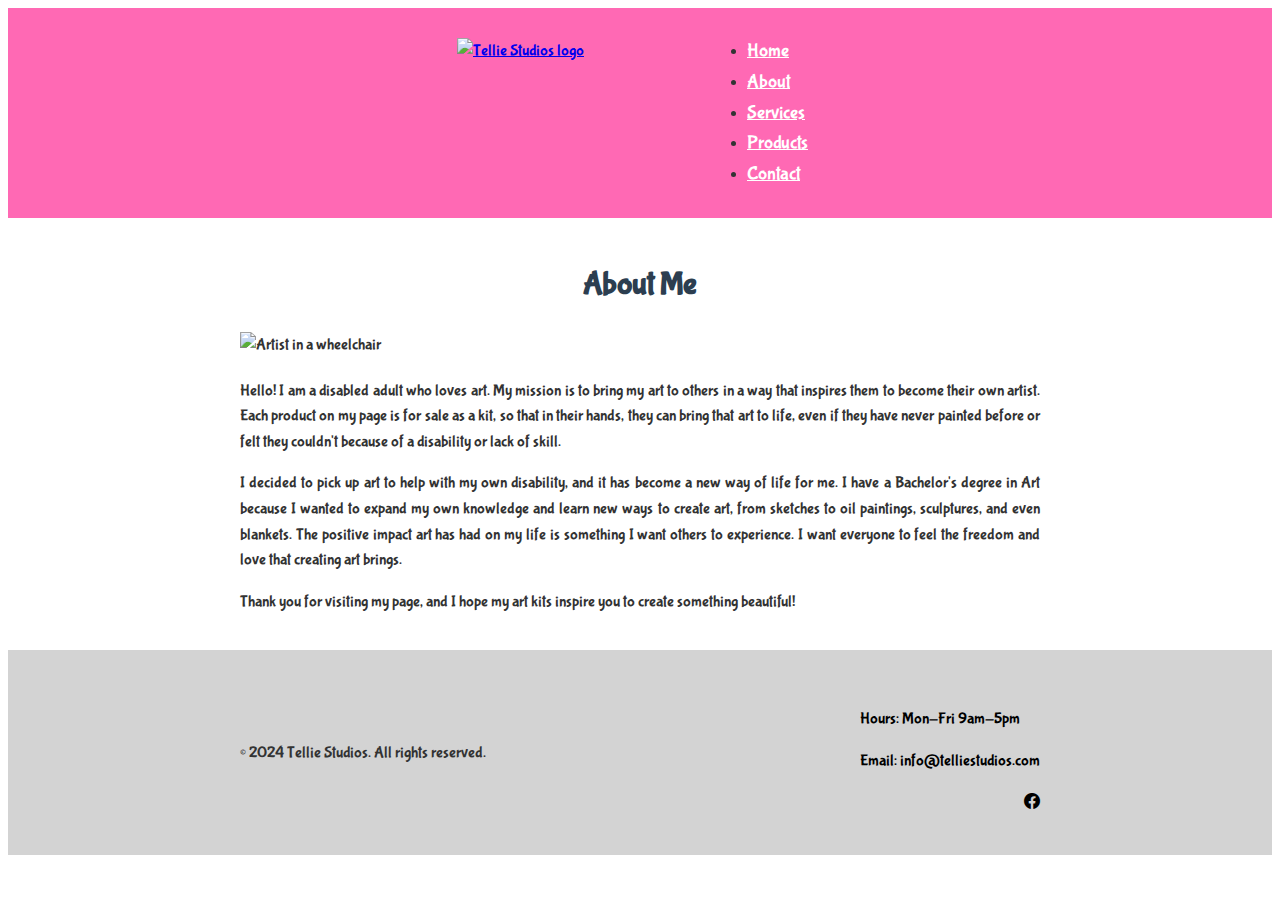
==== about.html @ b04f1d34 "Update about.html" ====
<!doctype html>
<html lang="en">
<head>
    <meta charset="utf-8">
    <meta name="viewport" content="width=device-width, initial-scale=1">
    <title>About Me</title>
    <link href="https://cdn.jsdelivr.net/npm/bootstrap@5.3.3/dist/css/bootstrap.min.css" rel="stylesheet" integrity="sha384-QWTKZyjpPEjISv5WaRU9OFeRpok6YctnYmDr5pNlyT2bRjXhW+ALEwIH" crossorigin="anonymous">
    <link rel="preconnect" href="https://fonts.googleapis.com">
    <link rel="preconnect" href="https://fonts.gstatic.com" crossorigin>
    <link href="https://fonts.googleapis.com/css2?family=Grandstander:wght@400;700&family=Roboto:ital,wght@0,100;0,300;0,400;0,500;0,700;0,900&family=Bubblegum+Sans&display=swap" rel="stylesheet">
    <link rel="stylesheet" href="css/style.css">
    <link rel="stylesheet" href="https://cdn.jsdelivr.net/npm/bootstrap-icons@1.11.3/font/bootstrap-icons.css">
    <style>
        body {
            font-family: 'Bubblegum Sans', cursive;
            line-height: 1.6;
            color: #333;
        }
        .container {
            max-width: 800px;
            margin: 0 auto;
            padding: 20px;
        }
        h1, h2 {
            text-align: center;
            color: #2c3e50;
        }
        img {
            display: block;
            margin: 20px auto;
            max-width: 100%;
            height: auto;
        }
        p {
            text-align: justify;
        }
        .navbar {
            background-color: #FF69B4; /* Hot pink color */
            padding: 10px 20px;
            display: flex;
            justify-content: center;
            align-items: center;
        }
        .navbar-brand {
            display: flex;
            align-items: center;
        }
        .navbar-brand .logo {
            width: 250px;
            height: 150px;
        }
        .navbar-nav {
            margin-left: auto;
        }
        .navbar-nav .nav-link {
            color: white !important;
            font-size: 1.2em;
            margin-right: 15px;
        }
        .navbar-nav .nav-link:hover {
            color: #FF1493 !important; /* Darker pink for hover effect */
        }
        .footer {
            background-color: #D3D3D3; /* Light gray color */
            padding: 20px 0;
        }
        .footer .container {
            display: flex;
            justify-content: space-between;
            align-items: center;
        }
        .footer .contact-info {
            text-align: right;
        }
        .footer .contact-info p, .footer .contact-info a {
            color: #000000; /* Black color */
        }
    </style>
</head>
<body>
    <nav class="navbar navbar-expand-lg">
        <a class="navbar-brand" href="index.html">
            <img src="images/logo.jpg" alt="Tellie Studios logo" class="logo">
        </a>
        <div class="collapse navbar-collapse" id="navbarNav">
            <ul class="navbar-nav">
                <li class="nav-item">
                    <a class="nav-link active" aria-current="page" href="index.html">Home</a>
                </li>
                <li class="nav-item">
                    <a class="nav-link" href="about.html">About</a>
                </li>
                <li class="nav-item">
                    <a class="nav-link" href="services.html">Services</a>
                </li>
                <li class="nav-item">
                    <a class="nav-link" href="products.html">Products</a>
                </li>
                <li class="nav-item">
                    <a class="nav-link" href="contact.html">Contact</a>
                </li>
            </ul>
        </div>
    </nav>
    <div class="container">
        <h1>About Me</h1>
        <img src="images/wheelchair.jpg" alt="Artist in a wheelchair">
        <p>Hello! I am a disabled adult who loves art. My mission is to bring my art to others in a way that inspires them to become their own artist. Each product on my page is for sale as a kit, so that in their hands, they can bring that art to life, even if they have never painted before or felt they couldn't because of a disability or lack of skill.</p>
        <p>I decided to pick up art to help with my own disability, and it has become a new way of life for me. I have a Bachelor's degree in Art because I wanted to expand my own knowledge and learn new ways to create art, from sketches to oil paintings, sculptures, and even blankets. The positive impact art has had on my life is something I want others to experience. I want everyone to feel the freedom and love that creating art brings.</p>
        <p>Thank you for visiting my page, and I hope my art kits inspire you to create something beautiful!</p>
    </div>
    <footer class="footer mt-auto py-3">
        <div class="container">
            <span class="text-muted">© 2024 Tellie Studios. All rights reserved.</span>
            <div class="contact-info">
                <p>Hours: Mon-Fri 9am-5pm</p>
                <p>Email: info@telliestudios.com</p>
                <a href="https://www.facebook.com/profile.php?id=61569383602060" class="text-muted me-2"><i class="bi bi-facebook"></i></a>
            </div>
        </div>
    </footer>
    <script src="https://cdn.jsdelivr.net/npm/bootstrap@5.3.3/dist/js/bootstrap.bundle.min.js" integrity="sha384-YvpcrYf0tY3lHB60NNkmXc5s9fDVZLESaAA55NDzOxhy9GkcIdslK1eN7N6jIeHz" crossorigin="anonymous"></script>
</body>
</html>
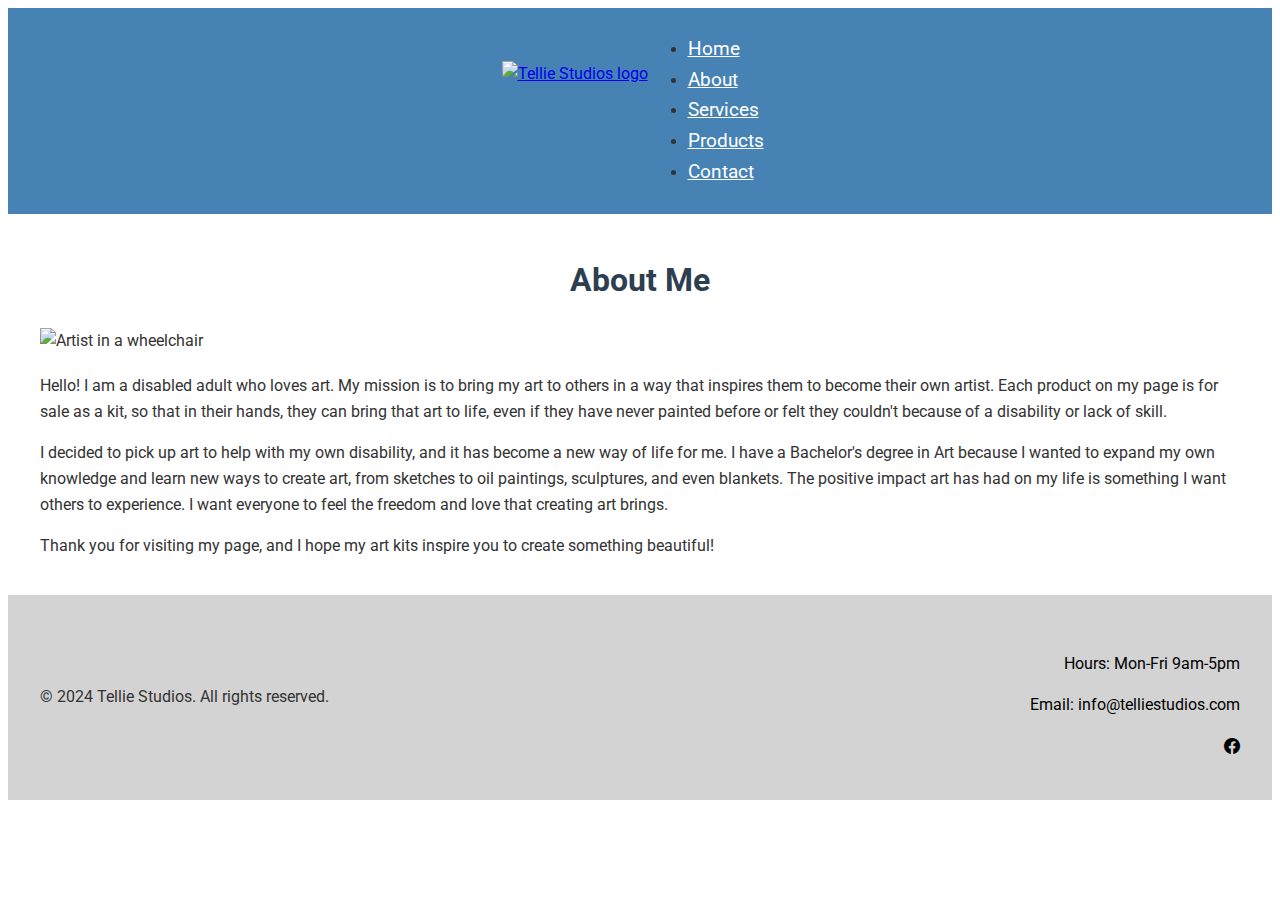
==== commit c2d04a60: "Update about.html" ====
--- a/about.html
+++ b/about.html
@@ -3,21 +3,21 @@
 <head>
     <meta charset="utf-8">
     <meta name="viewport" content="width=device-width, initial-scale=1">
-    <title>About Me</title>
+    <title>About Me - Tellie Studios</title>
     <link href="https://cdn.jsdelivr.net/npm/bootstrap@5.3.3/dist/css/bootstrap.min.css" rel="stylesheet" integrity="sha384-QWTKZyjpPEjISv5WaRU9OFeRpok6YctnYmDr5pNlyT2bRjXhW+ALEwIH" crossorigin="anonymous">
     <link rel="preconnect" href="https://fonts.googleapis.com">
     <link rel="preconnect" href="https://fonts.gstatic.com" crossorigin>
-    <link href="https://fonts.googleapis.com/css2?family=Grandstander:wght@400;700&family=Roboto:ital,wght@0,100;0,300;0,400;0,500;0,700;0,900&family=Bubblegum+Sans&display=swap" rel="stylesheet">
+    <link href="https://fonts.googleapis.com/css2?family=Grandstander:wght@400;700&family=Roboto:ital,wght@0,100;0,300;0,400;0,500;0,700;0,900&display=swap" rel="stylesheet">
     <link rel="stylesheet" href="css/style.css">
     <link rel="stylesheet" href="https://cdn.jsdelivr.net/npm/bootstrap-icons@1.11.3/font/bootstrap-icons.css">
     <style>
         body {
-            font-family: 'Bubblegum Sans', cursive;
+            font-family: 'Roboto', sans-serif;
             line-height: 1.6;
             color: #333;
         }
         .container {
-            max-width: 800px;
+            max-width: 1200px;
             margin: 0 auto;
             padding: 20px;
         }
@@ -25,17 +25,14 @@
             text-align: center;
             color: #2c3e50;
         }
-        img {
+        .centered-image {
             display: block;
             margin: 20px auto;
             max-width: 100%;
             height: auto;
         }
-        p {
-            text-align: justify;
-        }
         .navbar {
-            background-color: #FF69B4; /* Hot pink color */
+            background-color: #4682B4; /* Steel blue color */
             padding: 10px 20px;
             display: flex;
             justify-content: center;
@@ -46,8 +43,8 @@
             align-items: center;
         }
         .navbar-brand .logo {
-            width: 250px;
-            height: 150px;
+            width: auto;
+            height: 100px; /* Adjust the height as needed */
         }
         .navbar-nav {
             margin-left: auto;
@@ -58,7 +55,7 @@
             margin-right: 15px;
         }
         .navbar-nav .nav-link:hover {
-            color: #FF1493 !important; /* Darker pink for hover effect */
+            color: #4169E1 !important; /* Royal blue for hover effect */
         }
         .footer {
             background-color: #D3D3D3; /* Light gray color */
@@ -80,15 +77,15 @@
 <body>
     <nav class="navbar navbar-expand-lg">
         <a class="navbar-brand" href="index.html">
-            <img src="images/logo.jpg" alt="Tellie Studios logo" class="logo">
+            <img src="logo.jpg" alt="Tellie Studios logo" class="logo">
         </a>
         <div class="collapse navbar-collapse" id="navbarNav">
             <ul class="navbar-nav">
                 <li class="nav-item">
-                    <a class="nav-link active" aria-current="page" href="index.html">Home</a>
+                    <a class="nav-link" href="index.html">Home</a>
                 </li>
                 <li class="nav-item">
-                    <a class="nav-link" href="about.html">About</a>
+                    <a class="nav-link active" aria-current="page" href="about.html">About</a>
                 </li>
                 <li class="nav-item">
                     <a class="nav-link" href="services.html">Services</a>
@@ -104,7 +101,7 @@
     </nav>
     <div class="container">
         <h1>About Me</h1>
-        <img src="images/wheelchair.jpg" alt="Artist in a wheelchair">
+        <img src="wheelchair.jpg" alt="Artist in a wheelchair" class="centered-image">
         <p>Hello! I am a disabled adult who loves art. My mission is to bring my art to others in a way that inspires them to become their own artist. Each product on my page is for sale as a kit, so that in their hands, they can bring that art to life, even if they have never painted before or felt they couldn't because of a disability or lack of skill.</p>
         <p>I decided to pick up art to help with my own disability, and it has become a new way of life for me. I have a Bachelor's degree in Art because I wanted to expand my own knowledge and learn new ways to create art, from sketches to oil paintings, sculptures, and even blankets. The positive impact art has had on my life is something I want others to experience. I want everyone to feel the freedom and love that creating art brings.</p>
         <p>Thank you for visiting my page, and I hope my art kits inspire you to create something beautiful!</p>
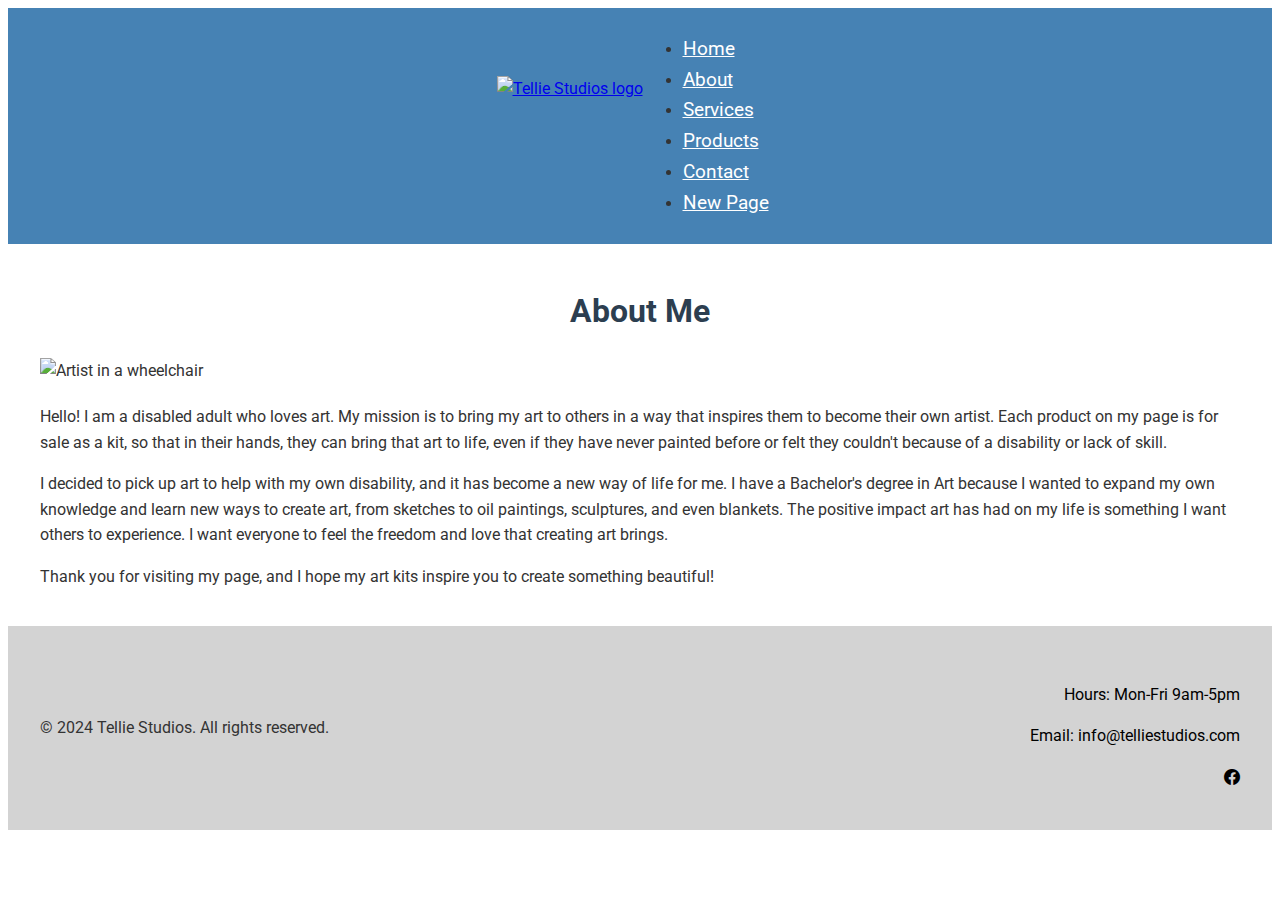
==== commit 689a92b6: "Update about.html" ====
--- a/about.html
+++ b/about.html
@@ -96,6 +96,9 @@
                 <li class="nav-item">
                     <a class="nav-link" href="contact.html">Contact</a>
                 </li>
+                <li class="nav-item">
+                    <a class="nav-link" href="newpage.html">New Page</a>
+                </li>
             </ul>
         </div>
     </nav>
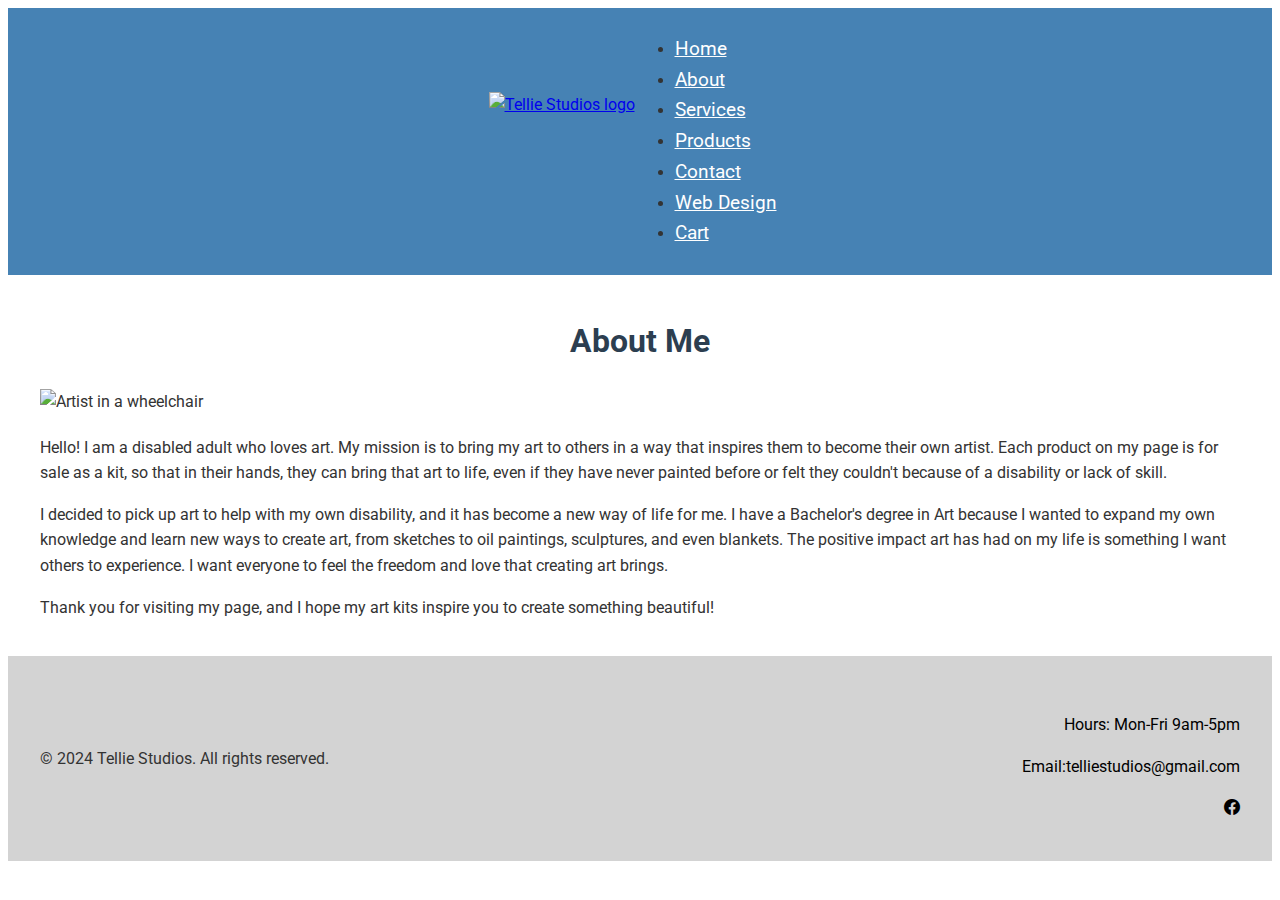
==== commit 806d1340: "Update about.html" ====
--- a/about.html
+++ b/about.html
@@ -97,7 +97,10 @@
                     <a class="nav-link" href="contact.html">Contact</a>
                 </li>
                 <li class="nav-item">
-                    <a class="nav-link" href="newpage.html">New Page</a>
+                    <a class="nav-link" href="webdesign.html">Web Design</a>
+                </li>
+                <li class="nav-item">
+                    <a class="nav-link" href="cart.html">Cart</a>
                 </li>
             </ul>
         </div>
@@ -114,7 +117,7 @@
             <span class="text-muted">© 2024 Tellie Studios. All rights reserved.</span>
             <div class="contact-info">
                 <p>Hours: Mon-Fri 9am-5pm</p>
-                <p>Email: info@telliestudios.com</p>
+                <p>Email:telliestudios@gmail.com </p>
                 <a href="https://www.facebook.com/profile.php?id=61569383602060" class="text-muted me-2"><i class="bi bi-facebook"></i></a>
             </div>
         </div>
